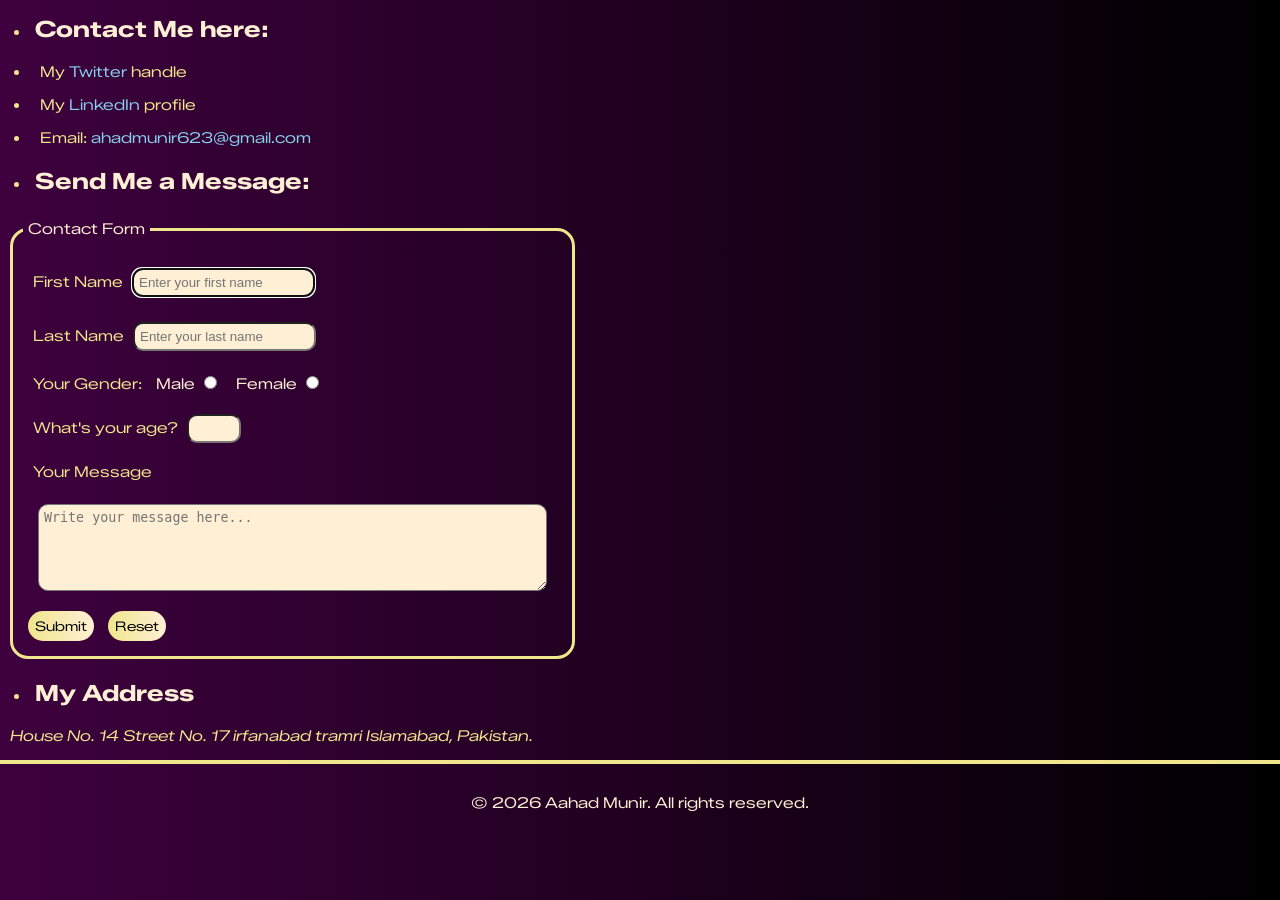
==== contact.html @ 40a61a61 "Add files via upload" ====
<!DOCTYPE>
<html lang="en">
    <head>
    <title> Contact Us</title>
    <meta charset="UTF-8">
    <link rel="icon" href="images/summer_icon.png">
    <meta name="description" content="Aahad Munir">
    <meta name="viewport" content="width=device-width, initial-scale=1.0">
    <link rel="stylesheet" href="style.css">
    <link rel="preconnect" href="https://fonts.gstatic.com" crossorigin>
    <link rel="stylesheet" href="https://fonts.googleapis.com/css2?family=Zalando+Sans+Expanded:ital,wght@0,200..900;1,200..900&display=swap" >

    </head>

    <body>

        <header>   
            <ul>
                <li> <h2>Contact Me here: </h2></li>
            </ul>  
          
        </header>
        

        <main>
            <section>
                <ul>
                    <li> <p> My <a href="https://x.com/Abdulahad1473" target="_blank"> Twitter </a> handle</p></li>
                    <li> <p> My <a href="https://www.linkedin.com/in/aahad-munir-a45ab2311/?skipRedirect=true" target="_blank"> LinkedIn </a> profile</p></li>
                    <li> <p> Email: <a href="mailto:ahadmunir623@gmail.com" target="_blank"> ahadmunir623@gmail.com </a></p></li>
                </ul>
            </section>

            <section>
                <ul>
                    <li> <h2> Send Me a Message: </h2></li>
                </ul>
                

                <form action="https://httpbin.org/post" method="post">
                     <fieldset>

                     <legend>Contact Form</legend>
                   <p> 
                    <label for="firstname" class="name"> First Name</label>
                    <input type="text" id="firstname" name="firstname" placeholder="Enter your first name" autofocus required>
                   </p> 
                   <p>
                    <label for="lastname" class="name"> Last Name</label>
                    <input type="text" id="lastname" name="lastname" placeholder="Enter your last name" required>
                   </p>
                   <p>
                    <label for="gender" class="gender">Your Gender: </label>
                    
                    <label for="male" class="male"> Male</label>
                    <input type="radio" id="male" name="gender" value="male" required>
                    <label for="female" class="female"> Female</label>
                    <input type="radio" id="female" name="gender" value="female" required>

                   </p>
                   <p>
                    <label for="age" class="age"> What's your age? </label>
                    <input type="number" id="age" name="age" min="0" max="70"required>
                   </p>
                   <p>
                    <label for="message" class="message"> Your Message</label>
                    <br>
                    <br>
                    <textarea id="message" name="message" placeholder="Write your message here..." rows="5"
                    cols="60" ></textarea>
                   </p>

                   <button type="submit"> Submit</button>
                   <button type="reset"> Reset</button>
                   
                </form>
                </fieldset>
            </section>
            
        </main>
        <section>
            <ul>
                <li> <h2> My Address </h2></li>
            </ul>
            
            <address>
            <p>House No. 14 Street No. 17 irfanabad tramri Islamabad, Pakistan. </p>
        </address>
        </section>

         
        <hr>

        <footer>
            <p> &copy; 2026 Aahad Munir. All rights reserved.</p>
        </footer>
    </body>

</html>
---- style.css ----
*{
    margin: 0px;
    padding: 0px;
    box-sizing: border-box;
}

html{
    font-family: "Zalando Sans Expanded", sans-serif;
    color: khaki;
    background: linear-gradient(to right, #3e013e, #000000);
    font-size: 15px;
    

}
h1{
    text-align: center;
    padding: 10px;
    margin: 10px;
    font-size: 30px;
    color: papayawhip;
}
h2{
    
    padding: 10px;
    margin: 5px;
    color: papayawhip;
    margin-left: -5px;
}
p{
    font-size: 15px;
    padding: 5px;
    margin: 5px;
}
img{
    margin-left: 10px;
    padding: 5px;
}

img:hover{
    transform: scale(1.05);
    transition: 0.3s;
}
ul,li{
    margin-left: 15px;
}
details{
    margin-left: 10px;
    font-size: 15px;
    color: papayawhip;
    margin: 10px;

}
summary{
    font-size: 15px;
    color: khaki;
}
hr{
    border: 2px solid khaki;
    margin-top: 10px;
}
footer{
    text-align: center;
    padding: 10px;
    margin: 10px;
    font-size: 15px;
    color: papayawhip;
}
a{
    color: skyblue;
    text-decoration: none;
}
a:hover{
    color: white;
    text-decoration: underline;
}
fieldset{
    border: 3px solid khaki;
    margin: 10px;
    padding: 10px;
    width: 40%;
    border-radius: 18px;
}
legend{
    padding: 5px;
    font-size: 15px;
    color: papayawhip;
}
button{
    color: black;
    background: linear-gradient(to right, khaki, papayawhip);
    padding: 7px;
    border-radius: 25px;
    border: none;
    margin-left: 10px;
    margin: 5px;
    font-family: "Zalando Sans Expanded", sans-serif;
    
}
textarea{
    border-radius: 10px;
    padding: 5px;
    margin: 5px;
    background-color: papayawhip;
}
button:hover{
    transform: scale(1.08);
    transition: 0.2s;
}
input{
    border-radius: 10px;
    padding: 5px;
    margin: 5px;
    background-color: papayawhip;
}
.male{
    color: papayawhip;
    margin-left: 10px;
}
.female{
    color: papayawhip;
    margin-left: 10px;
}
.detail1{
    border: 0.2px solid papayawhip;
    border-radius: 10px;
    padding: 8px;
    margin: 10px;
    margin-bottom: 15px;
}
.detail2{
    border: 0.2px solid papayawhip;
    border-radius: 10px;
    padding: 8px;
    margin: 10px;
    margin-bottom: 15px;
}
.detail3{
    border: 0.2px solid papayawhip;
    border-radius: 10px;
    padding: 8px;
    margin: 10px;
    margin-bottom: 15px;
}
.detail4{
    border: 0.2px solid papayawhip;
    border-radius: 10px;
    padding: 8px;
    margin: 10px;
    margin-bottom: 15px;
}
.detail1:hover{
    transform: scale(1.011);
    transition: 0.2s;
}
.detail2:hover{
    transform: scale(1.011);
    transition: 0.2s;
}
.detail3:hover{
    transform: scale(1.011);
    transition: 0.2s;
}
.detail4:hover{
    transform: scale(1.011);
    transition: 0.2s;
}
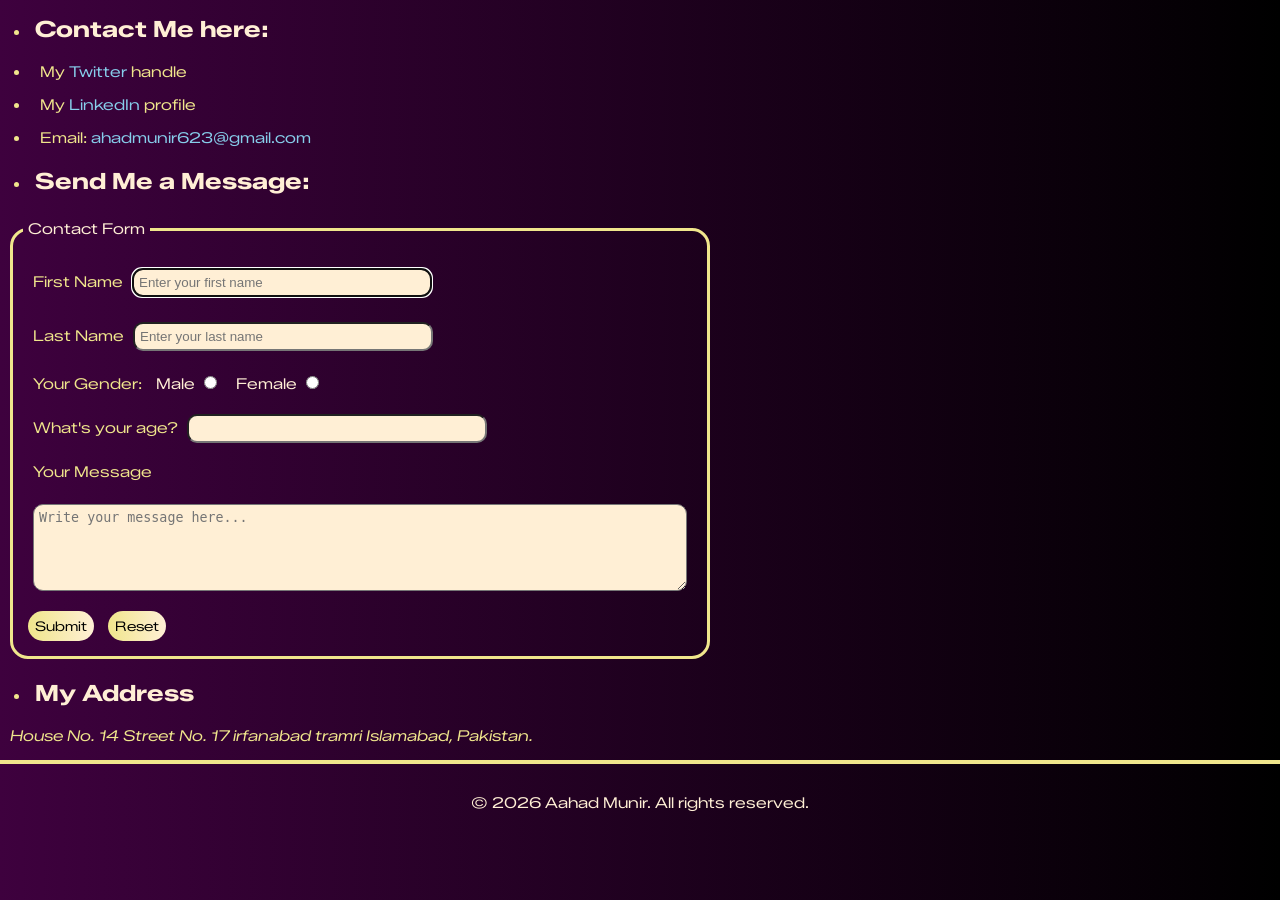
==== commit 4f8365de: "Update contact.html" ====
--- a/contact.html
+++ b/contact.html
@@ -67,7 +67,7 @@
                     <br>
                     <br>
                     <textarea id="message" name="message" placeholder="Write your message here..." rows="5"
-                    cols="60" ></textarea>
+                     ></textarea>
                    </p>
 
                    <button type="submit"> Submit</button>
@@ -96,4 +96,4 @@
         </footer>
     </body>
 
-</html>+</html>
--- a/style.css
+++ b/style.css
@@ -77,7 +77,8 @@
     border: 3px solid khaki;
     margin: 10px;
     padding: 10px;
-    width: 40%;
+    width: 100%;
+    max-width: 700px;
     border-radius: 18px;
 }
 legend{
@@ -97,10 +98,18 @@
     
 }
 textarea{
+    width: 100%;
+    max-width: 100%;
     border-radius: 10px;
     padding: 5px;
-    margin: 5px;
+    margin: 5px 0;
     background-color: papayawhip;
+}
+input[type="text"],
+input[type="email"],
+input[type="number"]{
+    width: 100%;
+    max-width: 300px;
 }
 button:hover{
     transform: scale(1.08);
@@ -163,4 +172,4 @@
 .detail4:hover{
     transform: scale(1.011);
     transition: 0.2s;
-}+}
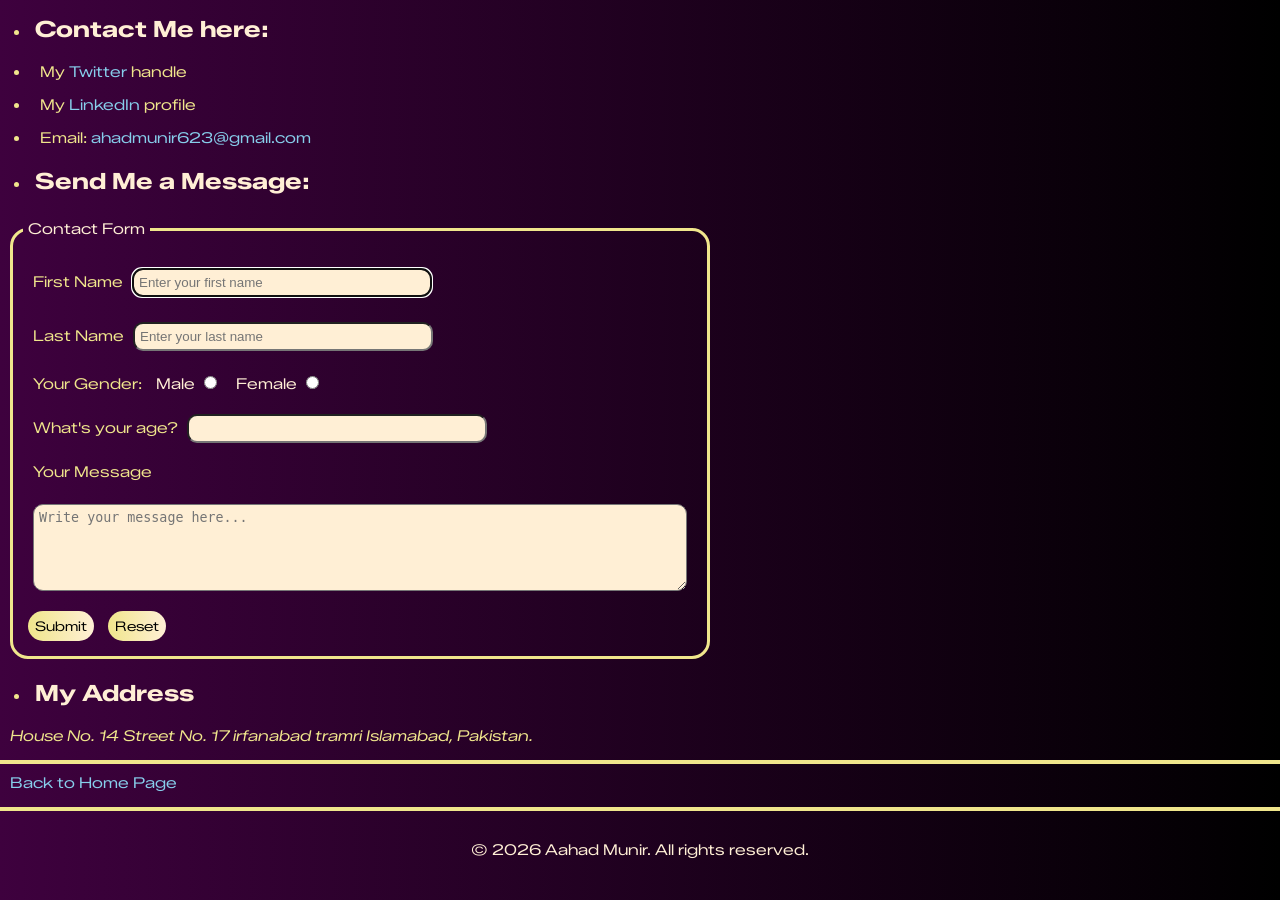
==== commit a83e1f77: "Update contact.html" ====
--- a/contact.html
+++ b/contact.html
@@ -90,6 +90,10 @@
 
          
         <hr>
+        
+        <p class="back-link"><a href="index.html" target="_blank"> Back to Home Page</a> </p>  
+        <hr>
+
 
         <footer>
             <p> &copy; 2026 Aahad Munir. All rights reserved.</p>
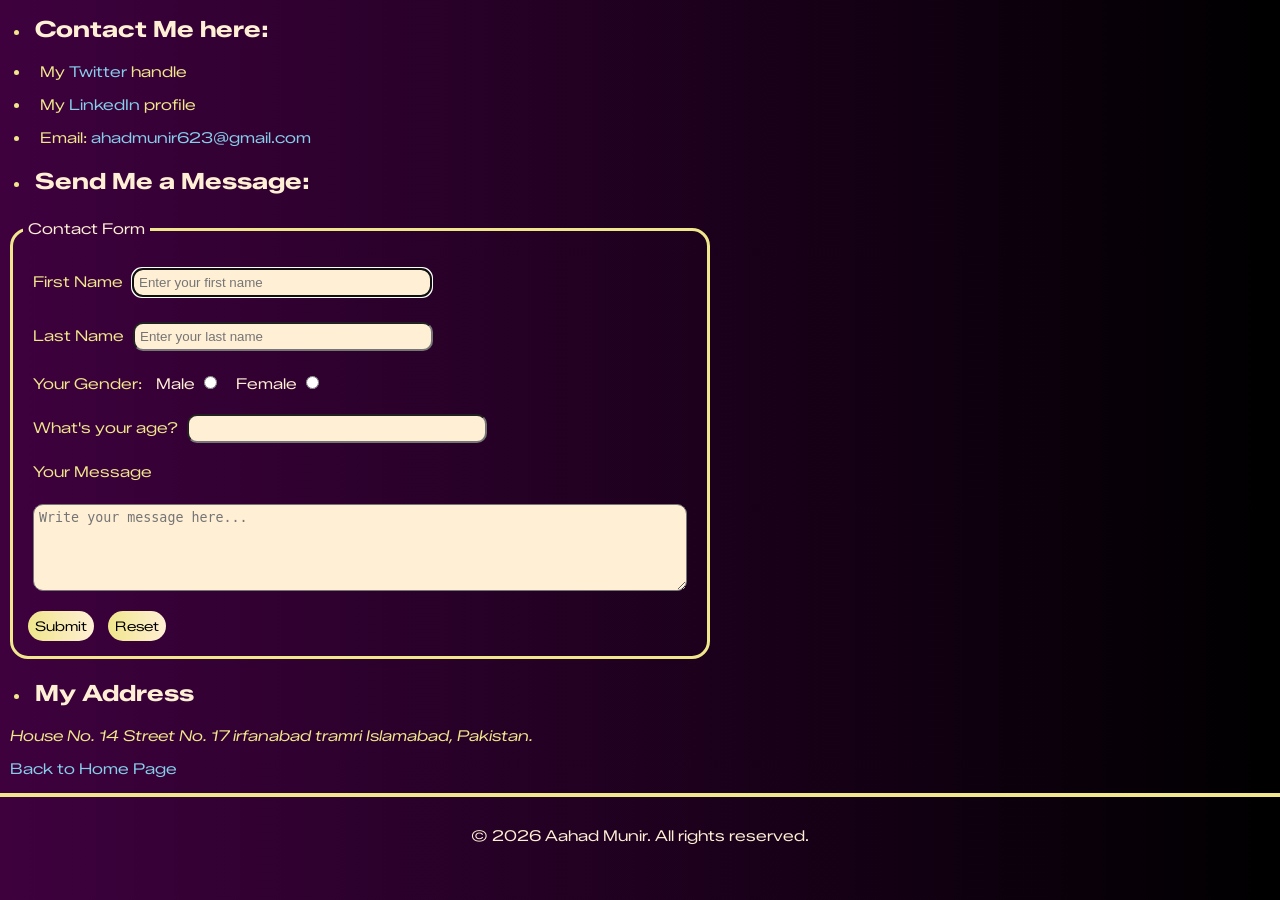
==== commit 15bb8465: "Update contact.html" ====
--- a/contact.html
+++ b/contact.html
@@ -87,9 +87,6 @@
             <p>House No. 14 Street No. 17 irfanabad tramri Islamabad, Pakistan. </p>
         </address>
         </section>
-
-         
-        <hr>
         
         <p class="back-link"><a href="index.html" target="_blank"> Back to Home Page</a> </p>  
         <hr>
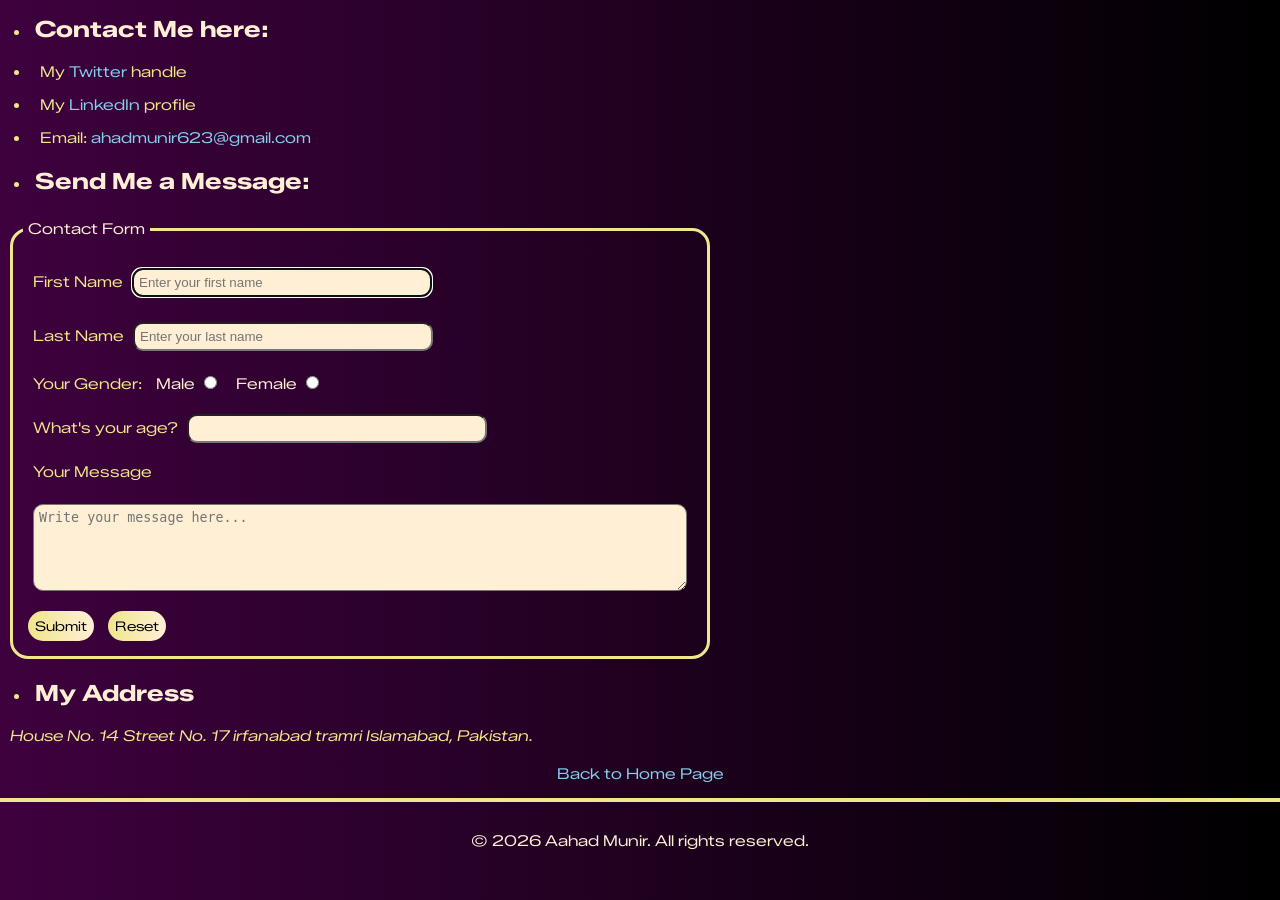
==== commit 3428b26a: "Update contact.html" ====
--- a/contact.html
+++ b/contact.html
@@ -67,7 +67,7 @@
                     <br>
                     <br>
                     <textarea id="message" name="message" placeholder="Write your message here..." rows="5"
-                     ></textarea>
+                    cols="60" ></textarea>
                    </p>
 
                    <button type="submit"> Submit</button>
@@ -87,14 +87,15 @@
             <p>House No. 14 Street No. 17 irfanabad tramri Islamabad, Pakistan. </p>
         </address>
         </section>
-        
+
         <p class="back-link"><a href="index.html" target="_blank"> Back to Home Page</a> </p>  
         <hr>
-
 
         <footer>
             <p> &copy; 2026 Aahad Munir. All rights reserved.</p>
         </footer>
+
+        
     </body>
 
 </html>
--- a/style.css
+++ b/style.css
@@ -173,3 +173,9 @@
     transform: scale(1.011);
     transition: 0.2s;
 }
+.back-link{
+    text-align: center;
+    margin-top: 10px;
+    color: skyblue;
+    text-decoration: none;
+}
